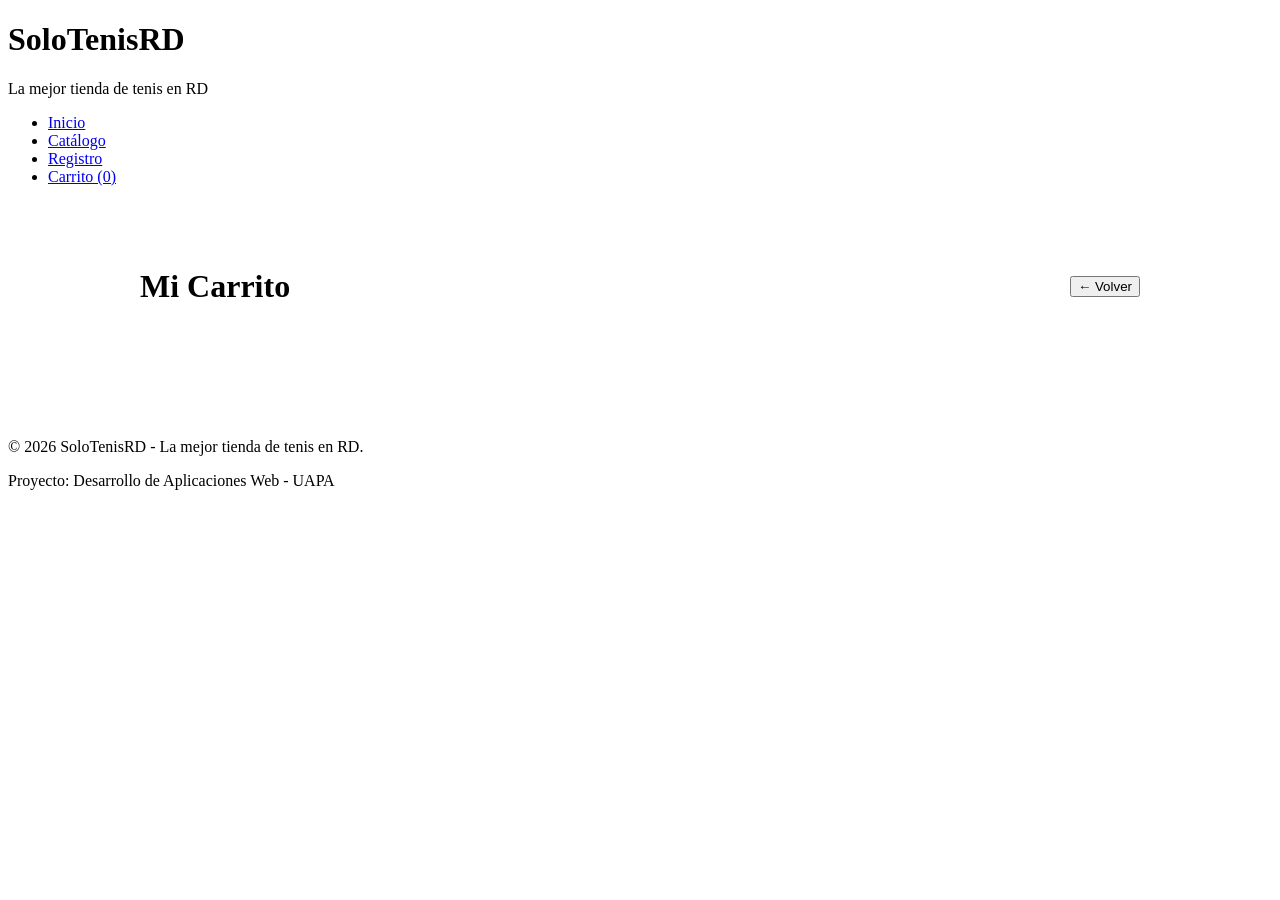
==== carrito.html @ b6cd5e11 "Add files via upload" ====
<!DOCTYPE html>
<html lang="es">
<head>
    <meta charset="UTF-8">
    <meta name="viewport" content="width=device-width, initial-scale=1.0">
    <title>Carrito | SoloTenisRD | Sneaker Store</title>
    <link rel="stylesheet" href="css/style.css">
    <style>
        .cart-container {
            max-width: 1000px;
            margin: 0 auto;
            padding: 40px 5%;
        }

        .cart-header {
            display: flex;
            justify-content: space-between;
            align-items: center;
            margin-bottom: 30px;
            border-bottom: 2px solid var(--fondo);
            padding-bottom: 20px;
        }

        .cart-header h2 {
            font-size: 2rem;
            color: var(--texto);
        }

        .cart-items {
            display: flex;
            flex-direction: column;
            gap: 15px;
            margin-bottom: 30px;
        }

        .cart-item {
            display: grid;
            grid-template-columns: 100px 1fr auto auto;
            gap: 20px;
            align-items: center;
            padding: 15px;
            background: var(--blanco);
            border-radius: 12px;
            box-shadow: 0 2px 8px rgba(0,0,0,0.05);
        }

        .cart-item-image {
            width: 100px;
            height: 100px;
            object-fit: cover;
            border-radius: 8px;
        }

        .cart-item-info h3 {
            margin: 0 0 5px 0;
            color: var(--texto);
        }

        .cart-item-info p {
            margin: 3px 0;
            color: #666;
            font-size: 0.9rem;
        }

        .cart-item-price {
            font-size: 1.3rem;
            font-weight: bold;
            color: var(--acento);
            min-width: 80px;
            text-align: right;
        }

        .remove-btn {
            padding: 8px 16px;
            background: #ff4444;
            color: white;
            border: none;
            border-radius: 8px;
            cursor: pointer;
            font-weight: 600;
            transition: 0.3s;
        }

        .remove-btn:hover {
            background: #cc0000;
            transform: scale(1.05);
        }

        .cart-summary {
            display: flex;
            flex-direction: column;
            align-items: flex-end;
            gap: 15px;
            padding: 20px;
            background: var(--blanco);
            border-radius: 12px;
            box-shadow: 0 2px 8px rgba(0,0,0,0.05);
        }

        .summary-line {
            display: flex;
            gap: 20px;
            align-items: center;
            font-size: 1.1rem;
        }

        .summary-total {
            display: flex;
            gap: 20px;
            align-items: center;
            font-size: 1.5rem;
            font-weight: bold;
            color: var(--acento);
            padding-top: 15px;
            border-top: 2px solid var(--fondo);
        }

        .checkout-btn {
            padding: 15px 40px;
            background: var(--acento);
            color: white;
            border: none;
            border-radius: 8px;
            font-size: 1.1rem;
            font-weight: bold;
            cursor: pointer;
            transition: 0.3s;
            width: 100%;
        }

        .checkout-btn:hover {
            box-shadow: 0 0 20px var(--acento);
            transform: translateY(-2px);
        }

        .empty-cart {
            text-align: center;
            padding: 60px 20px;
        }

        .empty-cart h3 {
            font-size: 1.5rem;
            color: var(--texto);
            margin-bottom: 20px;
        }

        .continue-btn {
            display: inline-block;
            padding: 12px 30px;
            background: var(--primario);
            color: white;
            text-decoration: none;
            border-radius: 8px;
            transition: 0.3s;
        }

        .continue-btn:hover {
            background: var(--acento);
        }

        @media (max-width: 768px) {
            .cart-item {
                grid-template-columns: 80px 1fr;
            }

            .cart-item-image {
                width: 80px;
                height: 80px;
            }

            .cart-item-price,
            .remove-btn {
                grid-column: 2;
                justify-self: start;
            }

            .cart-summary {
                align-items: flex-start;
            }
        }
    </style>
</head>
<body>

    <header class="main-header">
        <h1 class="main-title">SoloTenis<span>RD</span></h1>
        <p class="main-slogan">La mejor tienda de tenis en RD</p>
        <nav class="main-nav">
            <ul>
                <li><a href="index.html">Inicio</a></li>
                <li><a href="catalogo.html">Catálogo</a></li>
                <li><a href="registro.html">Registro</a></li>
                <li><a href="carrito.html" class="active">Carrito (0)</a></li>
            </ul>
        </nav>
    </header>

    <main class="cart-container">
        <div class="cart-header">
            <h2>Mi Carrito</h2>
            <button type="button" class="back-btn" onclick="history.back()" style="margin-bottom: 0;">← Volver</button>
        </div>

        <div id="cartContent"></div>
    </main>

    <footer class="main-footer">
        <p>&copy; 2026 SoloTenisRD - La mejor tienda de tenis en RD.</p>
        <p>Proyecto: Desarrollo de Aplicaciones Web - UAPA</p>
    </footer>

    <script src="js/script.js"></script>
    <script>
        document.addEventListener('DOMContentLoaded', function() {
            const cartContent = document.getElementById('cartContent');
            const cart = shoppingCart.getCart();

            if (cart.length === 0) {
                cartContent.innerHTML = `
                    <div class="empty-cart">
                        <h3>Tu carrito está vacío</h3>
                        <p>Aún no has agregado productos. ¡Vuelve al catálogo y encuentra lo que buscas!</p>
                        <a href="catalogo.html" class="continue-btn">Ver Catálogo</a>
                    </div>
                `;
                return;
            }

            // Generar HTML del carrito
            let itemsHTML = '<div class="cart-items">';
            cart.forEach(product => {
                itemsHTML += `
                    <div class="cart-item">
                        <img src="${product.image}" alt="${product.name}" class="cart-item-image">
                        <div class="cart-item-info">
                            <h3>${product.name}</h3>
                            <p class="category">${product.brand}</p>
                            <p>ID: ${product.id}</p>
                        </div>
                        <div class="cart-item-price">$${product.price}</div>
                        <button class="remove-btn" onclick="removeFromCart(${product.id})">Eliminar</button>
                    </div>
                `;
            });
            itemsHTML += '</div>';

            // Calcular total
            const total = shoppingCart.getTotal();

            // Generar resumen
            let summaryHTML = `
                <div class="cart-summary">
                    <div class="summary-line">
                        <span>Productos:</span>
                        <span>${cart.length}</span>
                    </div>
                    <div class="summary-line">
                        <span>Envío:</span>
                        <span>Gratis</span>
                    </div>
                    <div class="summary-total">
                        <span>Total:</span>
                        <span>$${total.toLocaleString()}</span>
                    </div>
                    <button class="checkout-btn">Proceder al Pago</button>
                </div>
            `;

            cartContent.innerHTML = itemsHTML + summaryHTML;
        });

        function removeFromCart(productId) {
            shoppingCart.removeProduct(productId);
            location.reload();
        }
    </script>
</body>
</html>
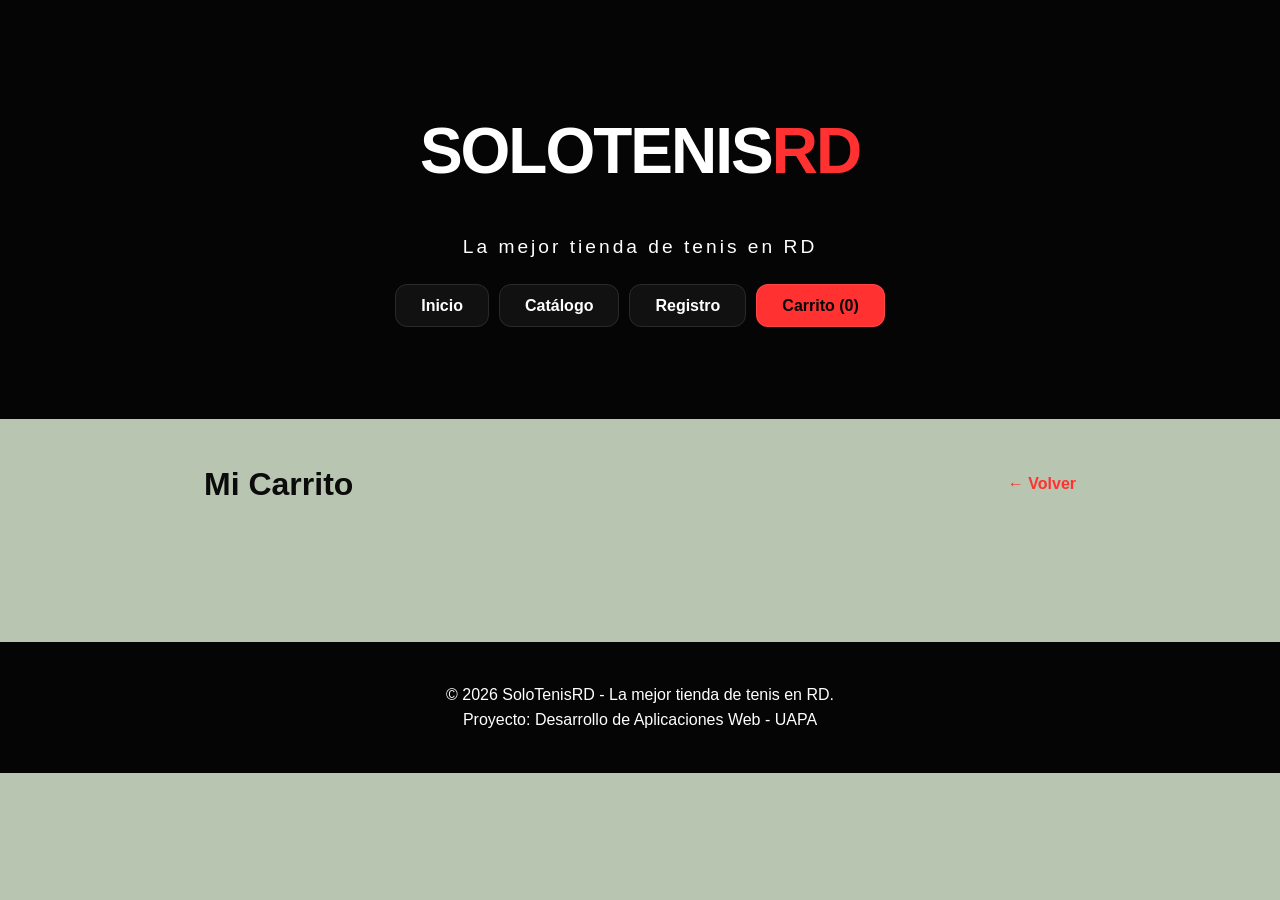
==== commit fd76ed9c: "Update carrito.html" ====
--- a/carrito.html
+++ b/carrito.html
@@ -4,7 +4,7 @@
     <meta charset="UTF-8">
     <meta name="viewport" content="width=device-width, initial-scale=1.0">
     <title>Carrito | SoloTenisRD | Sneaker Store</title>
-    <link rel="stylesheet" href="css/style.css">
+    <link rel="stylesheet" href="style.css">
     <style>
         .cart-container {
             max-width: 1000px;
--- a/style.css
+++ b/style.css
@@ -0,0 +1,377 @@
+:root {
+    --primario: #050505;    
+    --acento: #ff3131;      
+    --blanco: #ffffff;
+    --fondo: #b8c5b0;
+    --texto: #0c0b0b;
+}
+
+ * { box-sizing: border-box; margin: 0; padding: 0; }
+
+body {
+    font-family: 'fantasy', sans-serif ;
+    background-color: var(--fondo);
+    color: var(--texto);
+    line-height: 1.6;
+}
+
+
+.main-header {
+    background-color: var(--primario);
+    width: 100%;
+    padding: 60px 20px;
+    display: flex;
+    flex-direction: column;
+    align-items: center;
+    gap: 30px;
+    text-align: center;
+    padding: 100px 20px;
+   
+}
+.main-slogan {
+    font-family: 'Poppins', sans-serif ;
+    font-size: 1.2rem;
+    color: var(--blanco);
+    font-style: Poppins;
+    letter-spacing: 3px;
+    text-align: center;
+   
+}
+
+.main-header h1 {
+    font-size: 4rem; 
+    font-weight: 900;
+    color: var(--blanco);
+    text-transform: uppercase;
+    letter-spacing: -2px;
+}
+
+.main-header h1 span { color: var(--acento); }
+
+/* (Menú) */
+.main-nav ul {
+    display: flex;
+    gap: 10px;
+    flex-wrap: wrap;
+    justify-content: center;
+    list-style: none;
+}
+
+.main-nav a {
+    text-decoration: none;
+    color: var(--blanco);
+    padding: 12px 25px;
+    border-radius: 12px;
+    background: rgba(255, 255, 255, 0.05);
+    backdrop-filter: blur(8px);
+    border: 1px solid rgba(255, 255, 255, 0.1);
+    font-weight: 600;
+    transition: all 0.3s ease;
+}
+
+.main-nav a:hover, .main-nav a.active {
+    background: var(--acento);
+    color: var(--primario);
+    transform: translateY(-3px);
+}
+
+/* LAYOUT PRINCIPAL */
+.store-container {
+    display: grid;
+    grid-template-columns: 1fr;
+    gap: 20px;
+    padding: 40px 5%;
+    width: 100%;
+    max-width: 1400px;
+    margin: auto;
+}
+
+.filters-sidebar {
+    background: var(--blanco);
+    padding: 20px;
+    border-radius: 12px;
+    box-shadow: 0 4px 12px rgba(0,0,0,0.05);
+}
+
+.filters-sidebar h2 {
+    font-size: 1rem;
+    margin-bottom: 15px;
+    color: var(--texto);
+}
+
+.filter-group h3 {
+    font-size: 0.9rem;
+    color: var(--texto);
+    margin-bottom: 12px;
+}
+
+.filter-group ul {
+    display: flex;
+    flex-wrap: wrap;
+    gap: 8px;
+    list-style: none;
+}
+
+.filter-group li {
+    margin: 0;
+}
+
+.filter-group label {
+    display: inline-flex;
+    align-items: center;
+    gap: 6px;
+    padding: 8px 14px;
+    background: #f0f0f0;
+    border-radius: 20px;
+    cursor: pointer;
+    font-size: 0.9rem;
+    transition: all 0.3s ease;
+    border: 2px solid transparent;
+}
+
+.filter-group label:hover {
+    background: #e0e0e0;
+}
+
+.filter-group input[type="checkbox"] {
+    width: 16px;
+    height: 16px;
+    cursor: pointer;
+    accent-color: var(--acento);
+}
+
+.filter-group input[type="checkbox"]:checked + label,
+.filter-group label:has(input[type="checkbox"]:checked) {
+    background: var(--acento);
+    color: white;
+    border-color: var(--acento);
+}
+
+.products-section {
+    width: 100%;
+}
+
+.products-section h2 {
+    margin-bottom: 25px;
+    color: var(--texto);
+}
+.products-grid {
+    display: grid;
+    grid-template-columns: repeat(auto-fill, minmax(280px, 1fr));
+    gap: 25px;
+}
+
+.product-card {
+    background: var(--blanco);
+    border-radius: 24px;
+    overflow: hidden;
+    transition: 0.4s;
+    box-shadow: 0 4px 6px rgba(0,0,0,0.02);
+}
+
+.product-card:hover {
+    transform: translateY(-10px);
+    box-shadow: 0 20px 30px rgba(0,0,0,0.08);
+}
+
+.product-img-wrapper {
+    height: 250px;
+    overflow: hidden;
+    background: #f8fafc;
+}
+
+.product-img {
+    width: 100%;
+    height: 100%;
+    object-fit: cover; 
+    transition: 0.5s;
+}
+
+.product-card:hover .product-img { transform: scale(1.1); }
+
+.product-info { padding: 20px; text-align: center; }
+
+.price {
+    display: block;
+    font-size: 1.5rem;
+    font-weight: 800;
+    margin: 10px 0;
+}
+
+.add-btn {
+    width: 100%;
+    background: var(--primario);
+    color: white;
+    border: none;
+    padding: 12px;
+    border-radius: 12px;
+    font-weight: 700;
+    cursor: pointer;
+    transition: 0.3s;
+}
+
+
+.add-btn:hover { background: var(--acento); color: var(--primario); }
+
+.main-footer { text-align: center; padding: 40px; background: var(--primario); color: white; margin-top: 40px; }
+
+/* ESTILO DEL FORMULARIO DE REGISTRO */
+
+:root {
+    --fondo-card: #ffffff;
+    --input-bg: #faf0ed;
+    --borde: #b8b0b0;
+}
+
+.registration-main {
+    display: flex;
+    justify-content: center;
+    padding: 50px 0;
+    background-color: var(--fondo); 
+}
+
+.form-card {
+    background: var(--fondo-card);
+    padding: 25px;
+    border-radius: 12px;
+    box-shadow: 0 10px 30px rgba(252, 252, 252, 0.5);
+    width: 100%;
+    max-width: 430px;
+    border: 1px solid rgba(0, 0, 0, 0.05);
+}
+
+.form-header {
+    border-bottom: 1px solid var(--borde);
+    margin-bottom: 20px;
+    padding-bottom: 10px;
+    position: relative;
+}
+
+.form-header h2 {
+    color: var(--negro);
+    font-size: 1.8rem;
+}
+
+.form-header p {
+    color: #888;
+    font-size: 0.9rem;
+}
+
+.back-btn {
+    background: transparent;
+    border: none;
+    color: var(--acento);
+    font-size: 1rem;
+    font-weight: 700;
+    cursor: pointer;
+    margin-bottom: 15px;
+    display: block;
+    transition: 0.3s;
+}
+
+.back-btn:hover {
+    color: var(--primario);
+    transform: translateX(-5px);
+}
+
+/* Manejo de filas  */
+.row-group {
+    display: flex;
+    gap: 12px;
+    margin-bottom: 12px;
+    border: none;
+    padding: 0;
+}
+
+input[type="text"], 
+input[type="email"], 
+input[type="password"], 
+input[type="tel"], 
+select {
+    width: 100%;
+    padding: 12px;
+    background: var(--input-bg);
+    border: 1px solid var(--borde);
+    border-radius: 6px;
+    color: var(--negro);
+    font-family: 'Poppins', sans-serif;
+}
+
+input:focus {
+    border-color: var(--acento); 
+    outline: none;
+}
+
+.field-label {
+    display: block;
+    text-align: left;
+    font-size: 0.8rem;
+    color: #666;
+    margin: 15px 0 5px;
+}
+
+.gender-container {
+    display: flex;
+    gap: 10px;
+    margin-bottom: 20px;
+}
+
+.gender-option {
+    flex: 1;
+    border: 1px solid var(--borde);
+    padding: 10px;
+    border-radius: 6px;
+    color: var(--negro);
+    display: flex;
+    justify-content: space-between;
+    align-items: center;
+    cursor: pointer;
+}
+
+.btn-signup {
+    background: var(--acento); 
+    color: white;
+    width: 100%;
+    padding: 15px;
+    border: none;
+    border-radius: 8px;
+    font-weight: bold;
+    text-transform: uppercase;
+    cursor: pointer;
+    transition: 0.3s;
+}
+
+.btn-signup:hover {
+    box-shadow: 0 0 20px var(--acento);
+    transform: translateY(-2px);
+}
+
+/* MEDIA QUERIES PARA QUE SEA RESPONSIVE */
+@media (max-width: 768px) {
+    .store-container {
+        padding: 20px 2%;
+    }
+
+    .filters-sidebar {
+        padding: 15px;
+    }
+
+    .filter-group ul {
+        gap: 6px;
+    }
+
+    .filter-group label {
+        padding: 6px 12px;
+        font-size: 0.85rem;
+    }
+
+    .main-nav ul {
+        flex-direction: column;
+        align-items: center;
+        gap: 10px;
+    }
+
+    .main-header {
+        padding: 40px 15px;
+    }
+}
